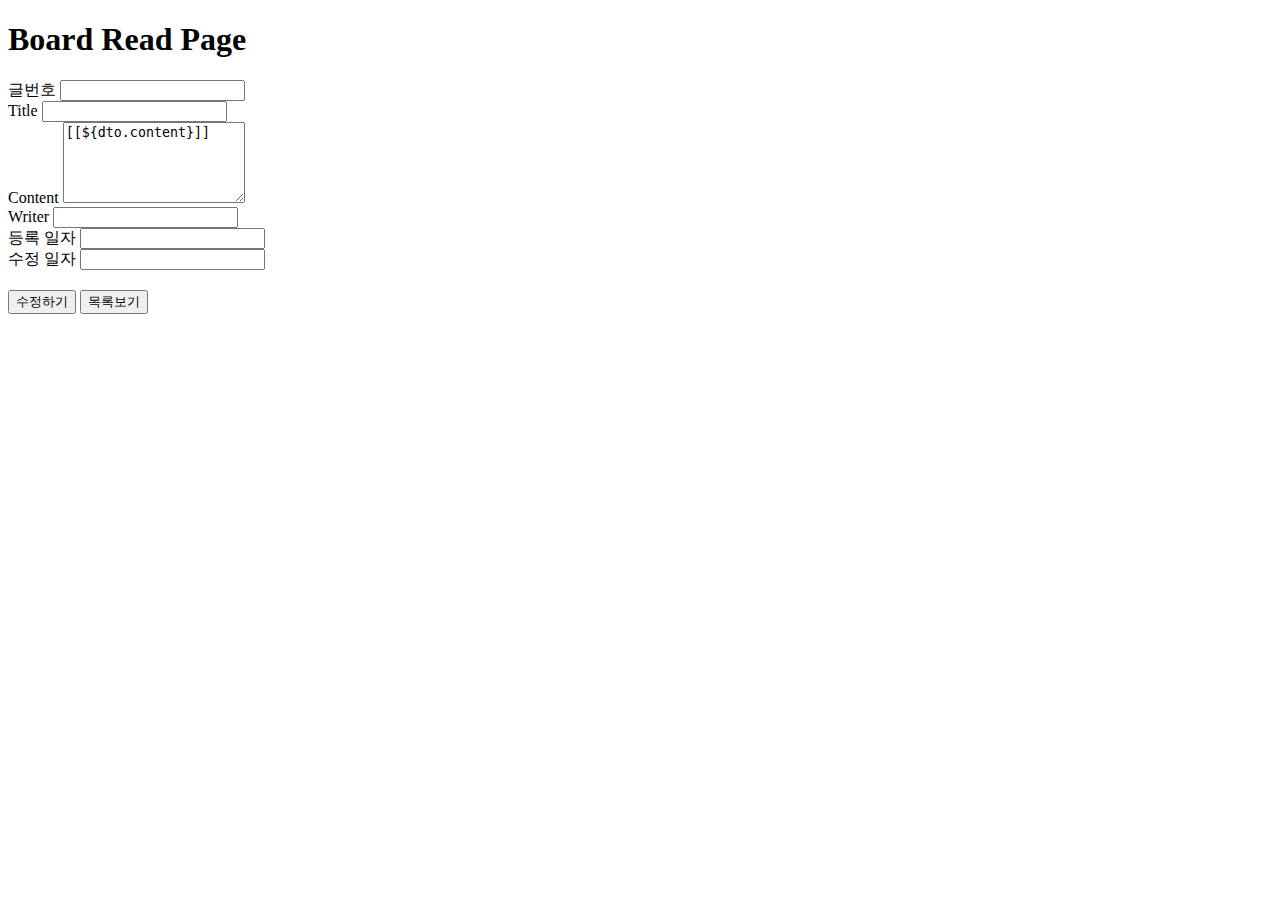
==== src/main/resources/templates/board/read.html @ 586f2690 "chapter06 0913" ====
<!DOCTYPE html>
<html lang="ko" xmlns:th="http://www.thymeleaf.org">
<th:block th:replace="~{/layout/basic :: setContent(~{this::content})}">
    <th:block th:fragment="content">
        <h1 class="mt-4">Board Read Page</h1>
        <div class="form-group">
            <label>글번호</label>
            <input type="text" class="form-control" name="bno"
                   th:value="${dto.bno}" readonly>
        </div>
        <div class="form-group">
            <label>Title</label>
            <input type="text" class="form-control" name="title"
                   th:value="${dto.title}" readonly>
        </div>
        <div class="form-group">
            <label>Content</label>
            <textarea class="form-control" name="content" readonly
                      rows="5">[[${dto.content}]]</textarea>
        </div>
        <div class="form-group">
            <label>Writer</label>
            <input type="text" class="form-control" name="writer"
                   th:value="${dto.writerName}" readonly>
        </div>
        <div class="form-group">
            <label>등록 일자</label>
            <input type="text" class="form-control" name="regDate"  readonly
                   th:value="${#temporals.format(dto.regDate,'yyyy/MM/dd HH:mm:ss')}">
        </div>
        <div class="form-group">
            <label>수정 일자</label>
            <input type="text" class="form-control" name="modDate"  readonly
                   th:value="${#temporals.format(dto.modDate,'yyyy/MM/dd HH:mm:ss')}">
        </div>
        <div style="margin-bottom: 20px;"></div>
        <a th:href="@{/board/modify(bno=${dto.bno},page=${requestDTO.page})}">
            <button class="btn btn-primary">수정하기</button>
        </a>
        <a th:href="@{/board/list(page=${requestDTO.page})}">
            <button class="btn btn-info">목록보기</button>
        </a>
    </th:block>
</th:block>
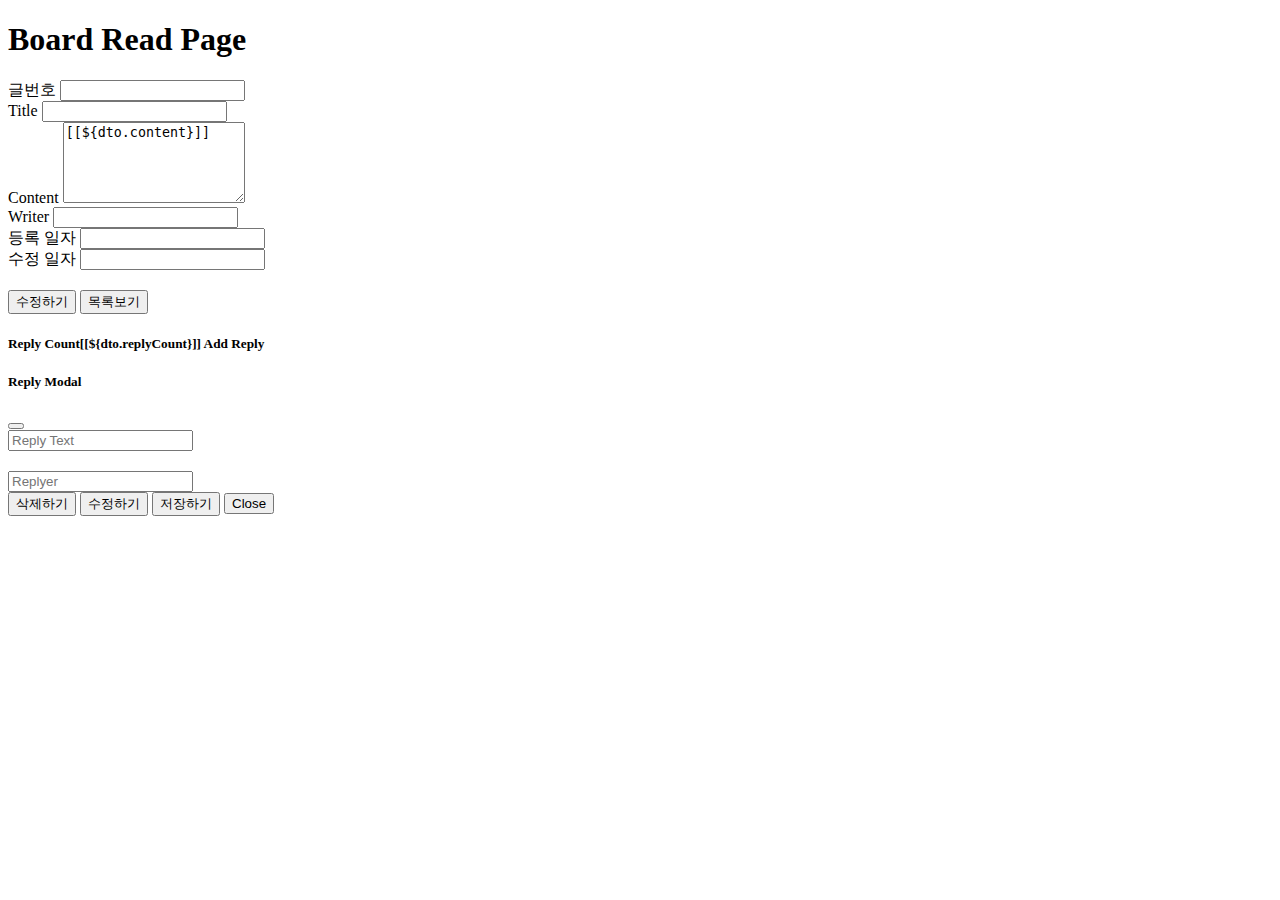
==== commit 5d419cc4: "chap06마무리 0914" ====
--- a/src/main/resources/templates/board/read.html
+++ b/src/main/resources/templates/board/read.html
@@ -40,5 +40,163 @@
         <a th:href="@{/board/list(page=${requestDTO.page})}">
             <button class="btn btn-info">목록보기</button>
         </a>
+        <div>
+            <div class="mt-4">
+                <h5>
+                    <sapn class="btn btn-info badge replyCount">Reply Count[[${dto.replyCount}]]</sapn>
+                    <sapn class="btn btn-info badge addReply">Add Reply</sapn>
+                </h5>
+
+            </div>
+
+            <div class="list-group replyList">
+
+            </div>
+        </div>
+        <div style="margin-bottom: 20px;"></div>
+
+        <div class="modal" tabindex="-1" role="dialog">
+            <div class="modal-dialog" role="document">
+                <div class="modal-content">
+                    <div class="modal-header">
+                        <h5 class="modal-title">Reply Modal</h5>
+                        <button type="button" class="btn btn-close replyClose" data-dismiss="modal" aria-label="Close"/>
+
+                    </div>
+                    <div class="modal-body">
+                        <div class="form-group" style="margin-bottom:20px;">
+                            <input class="form-control" type="text" name="replyText"
+                                   placeholder="Reply Text">
+                        </div>
+                        <div class="form-group">
+                            <input class="form-control" type="text" name="replyer"
+                                   placeholder="Replyer">
+                            <input type = "hidden" name="rno">
+                        </div>
+                    </div>
+                    <div class="modal-footer">
+                        <button class="btn btn-danger replyRemove">삭제하기</button>
+                        <button class="btn btn-primary replyModify">수정하기</button>
+                        <button class="btn btn-info replySave">저장하기</button>
+                        <button class="btn btn-secondary replyClose" data-dismiss="modal">Close</button>
+                        <!--<button type="button" class="btn btn-primary">Save changes</button>-->
+                    </div>
+                </div>
+            </div>
+        </div>
+        <script th:inline="javascript">
+            $(document).ready(function(){
+                var modal = $('.modal');
+                $(".addReply").click(function(){
+                    modal.modal('show');
+                    $('input[name="replyText"]').val('');
+                    $('input[name="replyer"]').val('');
+                    $(".modal-footer .btn").hide();
+                    $(".replySave, .replyClose").show();
+                });
+                $(".replyClose").click(function(){
+                    modal.modal('hide');
+                    $('input[name="replyText"]').val('');
+                    $('input[name="replyer"]').val('');
+                        });
+                $(".replyList").on("click", ".card-body", function(){
+                    var rno = $(this).data("rno");
+                    $('input[name="replyText"]').val($(this).find('.card-title').html());
+                    $('input[name="replyer"]').val($(this).find('.card-subtitle').html());
+                    $('input[name="rno"]').val(rno);
+                    $('.modal-footer .btn').hide();
+                    $('.replyRemove, .replyModify, .replyClose').show();
+                    modal.modal('show');
+                        });
+                 $(".replyRemove").on("click", function(){
+                    var rno=$("input[name='rno']").val();
+                    $.ajax({
+                    url: '/replies/'+rno,
+                    method:'delete',
+                    success: function(result){
+                        console.log("result: " + result);
+                        if(result === 'success'){
+                        alert("댓글이 삭제 되었습니다.");
+                        modal.modal('hide');
+                        loadJSONData();
+                        }
+                    }
+                    });
+                 });
+                 $(".replyModify").on("click", function(){
+                    var rno=$("input[name='rno']").val();
+                    var reply = {
+                    rno:rno, bno:bno, text:$('input[name="replyText"]').val(),
+                    replyer:$('input[name="replyer"]').val()
+                    }
+                    $.ajax({
+                    url: '/replies/'+rno,
+                    method:'put',
+                    data: JSON.stringify(reply),
+                    contentType:'application/json; charset=utf-8',
+                    success: function(result){
+                        console.log("result: " + result);
+                        if(result === 'success'){
+                        alert("댓글이 수정 되었습니다.");
+                        modal.modal('hide');
+                        loadJSONData();
+                        }
+                    }
+                    });
+                 });
+
+                 $(".replySave").click(function(){
+                    var reply = {
+                        bno: bno, text:$('input[name="replyText"]').val(),
+                        replyer: $('input[name="replyer"]').val()
+                        }
+                    $.ajax({
+                        url:'/replies/',
+                        method: 'post',
+                        data: JSON.stringify(reply),
+                        contentType:'application/json; charset=utf-8',
+                        dataType:'json',
+                        success: function(data){
+                            console.log(data);
+                            var newRno = parseInt(data);
+                            alert(newRno+'번 댓글이 등록되었습니다.');
+                            modal.modal('hide');
+                            loadJSONData();
+                        }
+                    });
+                });
+                var bno = [[${dto.bno}]];
+                    loadJSONData();
+                $(".replyCount").click(function(){
+                });
+                var listGroup = $('.replyList');
+                function formatTime(str){
+                var date = new Date(str);
+                return date.getFullYear() + '/' +
+                (date.getMonth()+1) + '/' +
+                date.getDate() + '/' +
+                date.getHours() + '/' +
+                date.getMinutes();
+                }
+                function loadJSONData(){
+                    $.getJSON('/replies/board/'+bno, function(arr){
+                        console.log(arr);
+                        var str = "";
+                        $('.replyCount').html("Reply Count "+arr.length);
+                        $.each(arr, function(idx, reply){
+                            str += '<div class="card-body" data-rno="'+reply.rno
+                                +'"><b>'+reply.rno+'</b>';
+                            str += '<h5 class="card-title">'+reply.text+'</h5>';
+                            str += '<h6 class="card-subtitle mn-2 text-muted">'
+                                +reply.replyer+'</h6>';
+                            str += '<p class="card-text">'+formatTime(reply.regDate)+'</><p>';
+                            str += '</div>';
+                        });
+                        listGroup.html(str);
+                    });
+                }
+            });
+        </script>
+
     </th:block>
 </th:block>